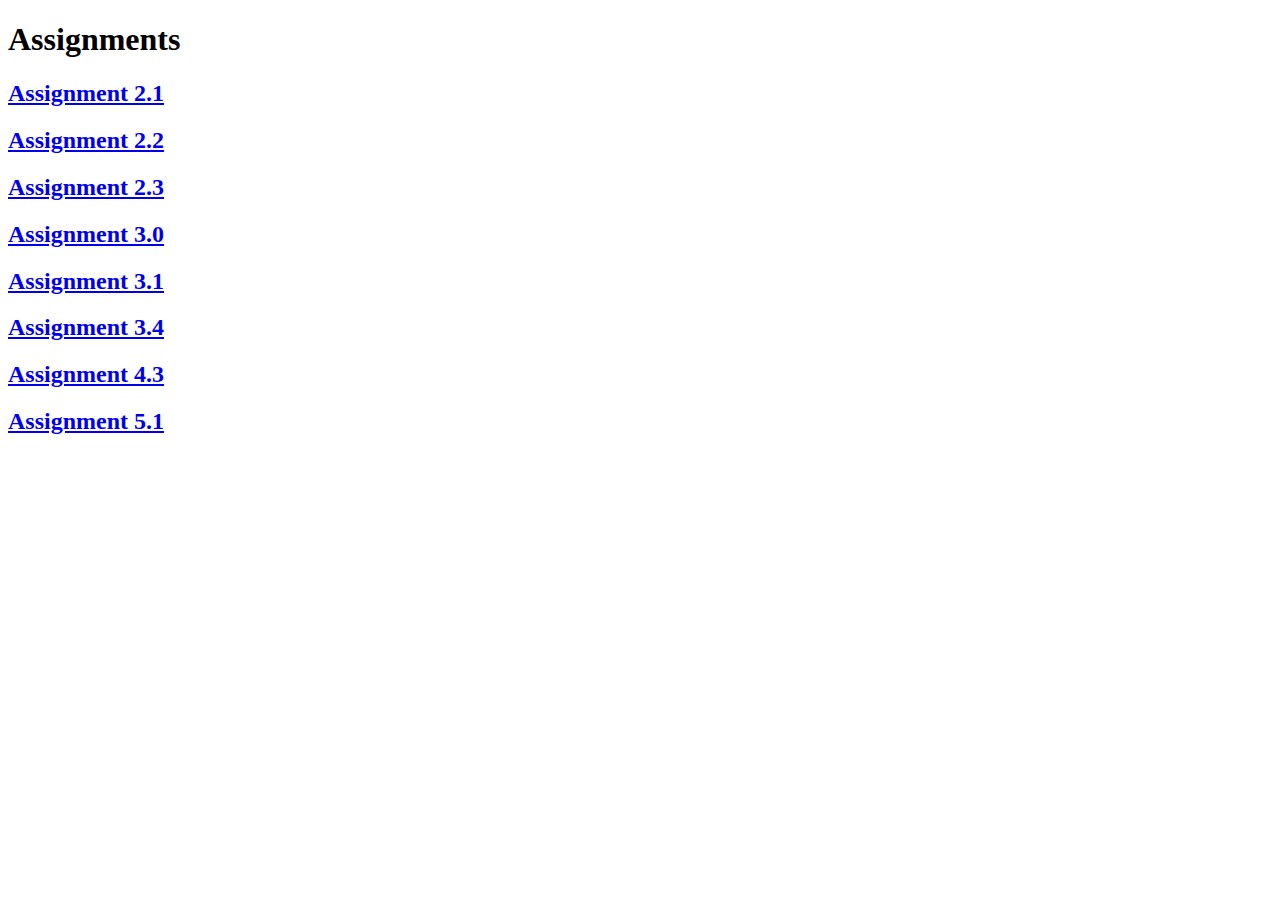
==== index.html @ 7acf03f6 "Update index.html" ====
<!DOCTYPE html>
<html lang="en">
<head>
    <meta charset="UTF-8">
    <meta name="viewport" content="width=device-width, initial-scale=1.0">
    <title>WebDevBootcamp</title>
</head>
<body>
    <h1>Assignments</h1>
    <h2><a href="/2.1+Heading+Element/2.1 Heading Element/index.html">Assignment 2.1</a></h2>
    <h2><a href="/2.2+Paragraph+Element/2.2 Paragraph Element/index.html">Assignment 2.2</a></h2>
    <h2><a href="/2.3+Void+Elements/2.3 Void Elements/index.html">Assignment 2.3</a></h2>
    <h2><a href="/3.0+List+Elements/3.0 List Elements/index.html">Assignment 3.0</a></h2>
    <h2><a href="/3.1+Nesting+and+Indentation/3.1 Nesting and Indentation/index.html">Assignment 3.1</a></h2>
    <h2><a href="/3.4+Birthday+Invite+Project/3.4 Birthday Invite Project/index.html">Assignment 3.4</a></h2>
    <h2><a href="/4.3+HTML+Portfolio+Project/4.3 HTML Porfolio Project/index.html">Assignment 4.3</a></h2>
    <h2><a href="/5.1+Adding+CSS/5.1 Adding CSS/index.html">Assignment 5.1</a></h2>
    
</body>
</html>
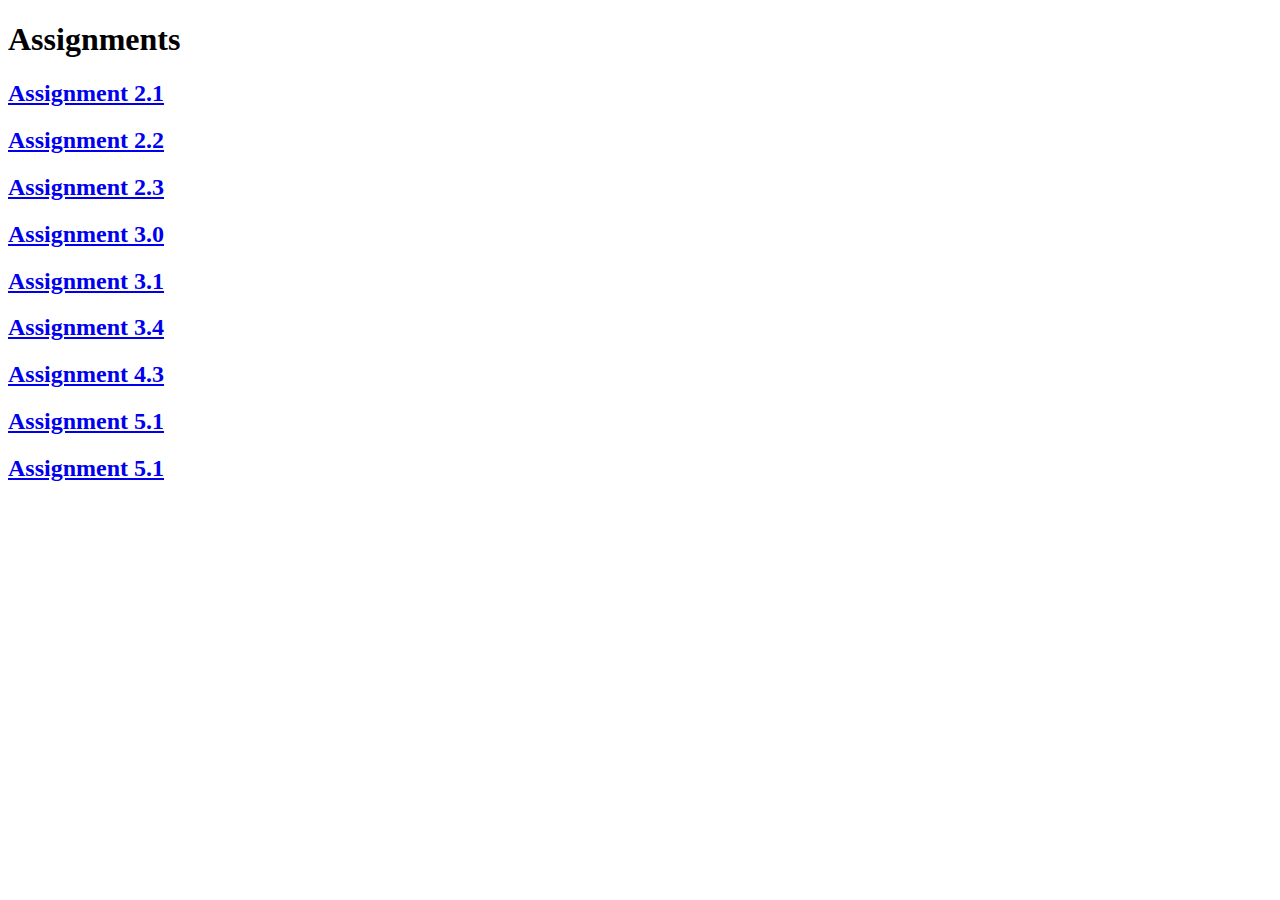
==== commit 5752b091: "Update index.html" ====
--- a/index.html
+++ b/index.html
@@ -15,6 +15,7 @@
     <h2><a href="/3.4+Birthday+Invite+Project/3.4 Birthday Invite Project/index.html">Assignment 3.4</a></h2>
     <h2><a href="/4.3+HTML+Portfolio+Project/4.3 HTML Porfolio Project/index.html">Assignment 4.3</a></h2>
     <h2><a href="/5.1+Adding+CSS/5.1 Adding CSS/index.html">Assignment 5.1</a></h2>
-    
+    <h2><a href="/5.3+CSS+Selectors/5.3 CSS Selectors/index.html">Assignment 5.1</a></h2>
+    <h2><a href="/5.4+Color+Vocab+Project/index.html"></a></h2>
 </body>
 </html>
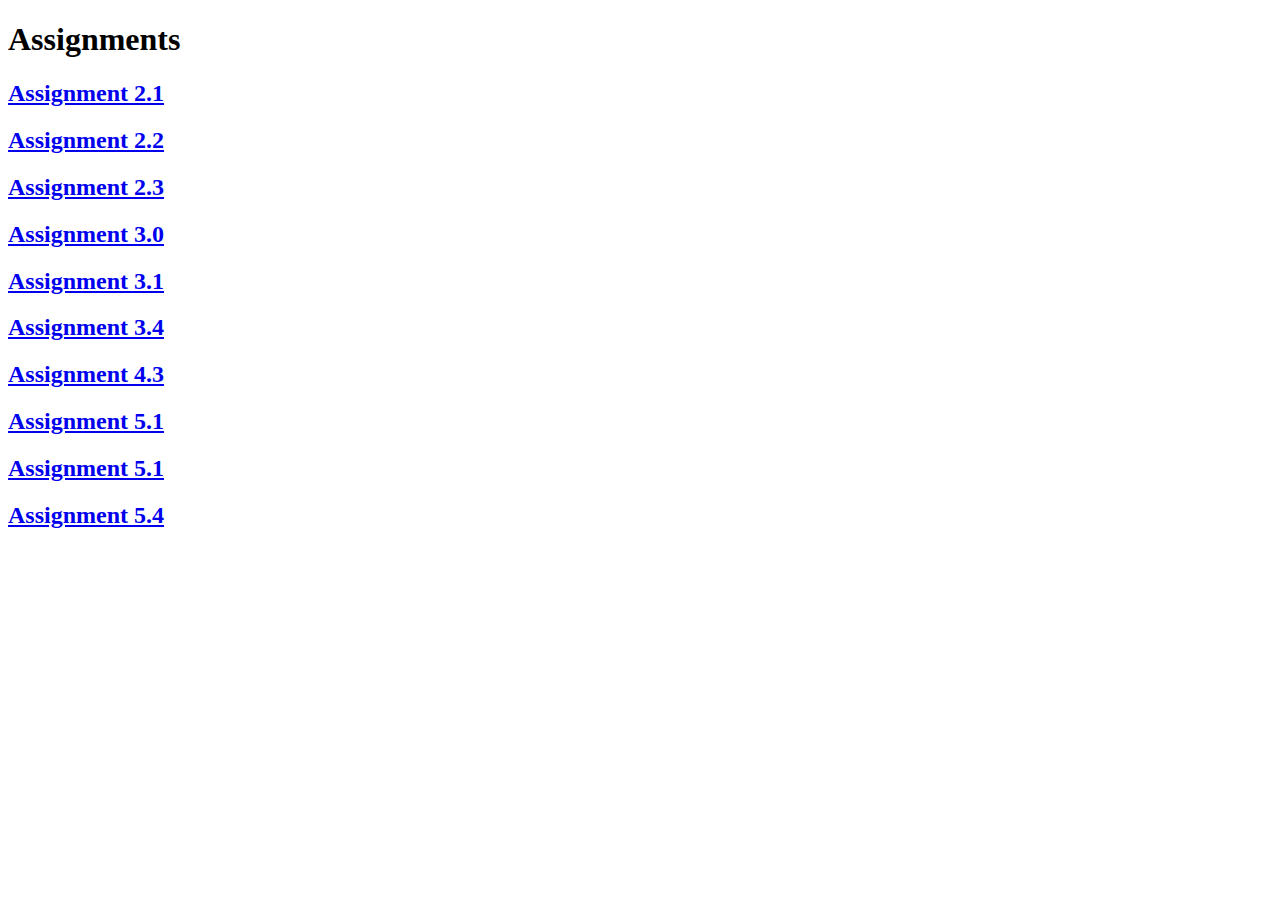
==== commit 24cfb47f: "Update index.html" ====
--- a/index.html
+++ b/index.html
@@ -16,6 +16,6 @@
     <h2><a href="/4.3+HTML+Portfolio+Project/4.3 HTML Porfolio Project/index.html">Assignment 4.3</a></h2>
     <h2><a href="/5.1+Adding+CSS/5.1 Adding CSS/index.html">Assignment 5.1</a></h2>
     <h2><a href="/5.3+CSS+Selectors/5.3 CSS Selectors/index.html">Assignment 5.1</a></h2>
-    <h2><a href="/5.4+Color+Vocab+Project/index.html"></a></h2>
+    <h2><a href="/5.4+Color+Vocab+Project/index.html">Assignment 5.4</a></h2>
 </body>
 </html>
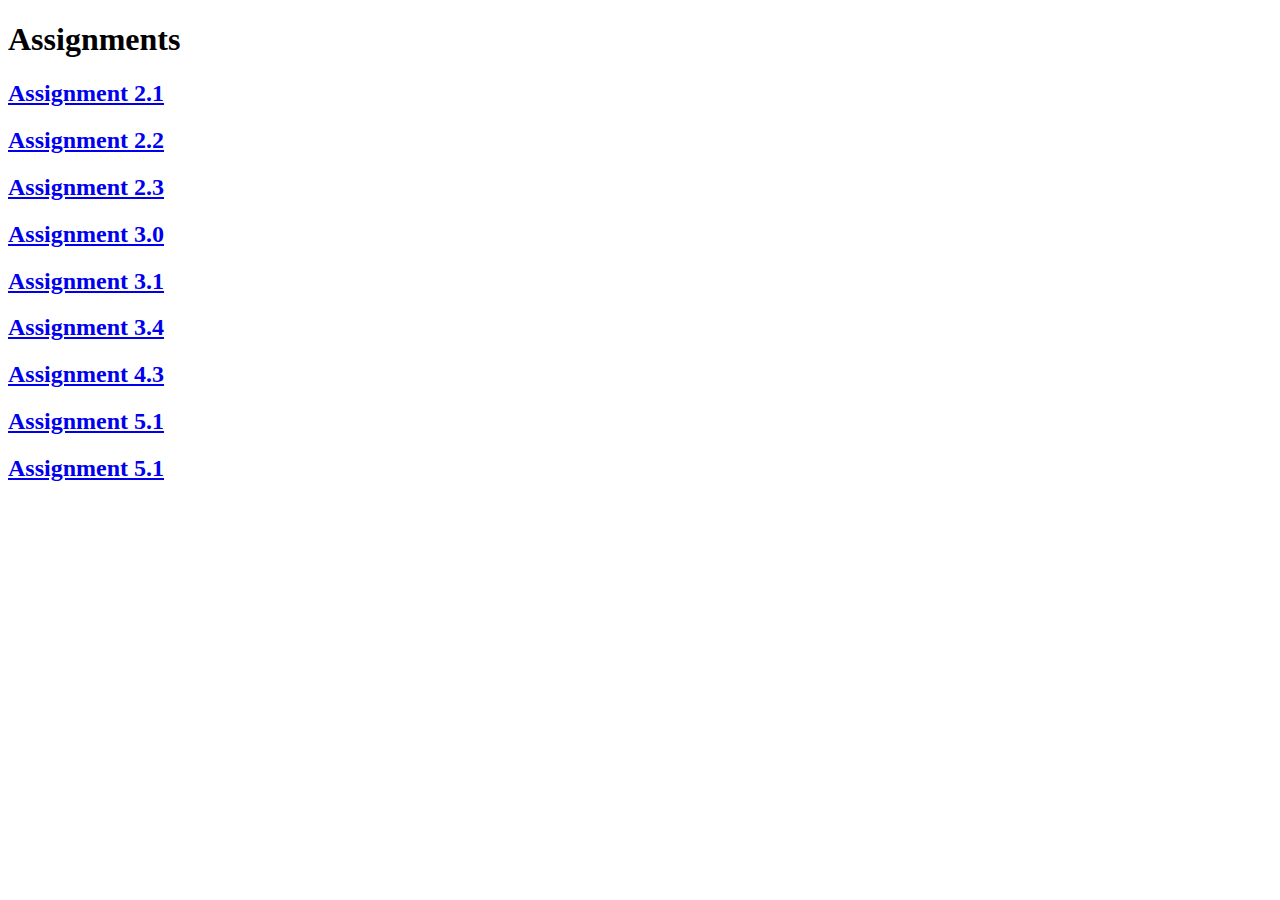
==== commit 7afe9ca9: "Update index.html" ====
--- a/index.html
+++ b/index.html
@@ -7,15 +7,15 @@
 </head>
 <body>
     <h1>Assignments</h1>
-    <h2><a href="/2.1+Heading+Element/2.1 Heading Element/index.html">Assignment 2.1</a></h2>
-    <h2><a href="/2.2+Paragraph+Element/2.2 Paragraph Element/index.html">Assignment 2.2</a></h2>
-    <h2><a href="/2.3+Void+Elements/2.3 Void Elements/index.html">Assignment 2.3</a></h2>
-    <h2><a href="/3.0+List+Elements/3.0 List Elements/index.html">Assignment 3.0</a></h2>
-    <h2><a href="/3.1+Nesting+and+Indentation/3.1 Nesting and Indentation/index.html">Assignment 3.1</a></h2>
-    <h2><a href="/3.4+Birthday+Invite+Project/3.4 Birthday Invite Project/index.html">Assignment 3.4</a></h2>
-    <h2><a href="/4.3+HTML+Portfolio+Project/4.3 HTML Porfolio Project/index.html">Assignment 4.3</a></h2>
-    <h2><a href="/5.1+Adding+CSS/5.1 Adding CSS/index.html">Assignment 5.1</a></h2>
-    <h2><a href="/5.3+CSS+Selectors/5.3 CSS Selectors/index.html">Assignment 5.1</a></h2>
-    <h2><a href="/5.4+Color+Vocab+Project/index.html">Assignment 5.4</a></h2>
+    <h2><a href="/WebDevBootcamp/2.1+Heading+Element/2.1 Heading Element/index.html">Assignment 2.1</a></h2>
+    <h2><a href="/WebDevBootcamp/2.2+Paragraph+Element/2.2 Paragraph Element/index.html">Assignment 2.2</a></h2>
+    <h2><a href="/WebDevBootcamp/2.3+Void+Elements/2.3 Void Elements/index.html">Assignment 2.3</a></h2>
+    <h2><a href="/WebDevBootcamp/3.0+List+Elements/3.0 List Elements/index.html">Assignment 3.0</a></h2>
+    <h2><a href="/WebDevBootcamp/3.1+Nesting+and+Indentation/3.1 Nesting and Indentation/index.html">Assignment 3.1</a></h2>
+    <h2><a href="/WebDevBootcamp/3.4+Birthday+Invite+Project/3.4 Birthday Invite Project/index.html">Assignment 3.4</a></h2>
+    <h2><a href="/WebDevBootcamp/4.3+HTML+Portfolio+Project/4.3 HTML Porfolio Project/index.html">Assignment 4.3</a></h2>
+    <h2><a href="/WebDevBootcamp/5.1+Adding+CSS/5.1 Adding CSS/index.html">Assignment 5.1</a></h2>
+    <h2><a href="/WebDevBootcamp/5.3+CSS+Selectors/5.3 CSS Selectors/index.html">Assignment 5.1</a></h2>
+    <h2><a href="/WebDevBootcamp/5.4+Color+Vocab+Project/index.html"></a></h2>
 </body>
 </html>
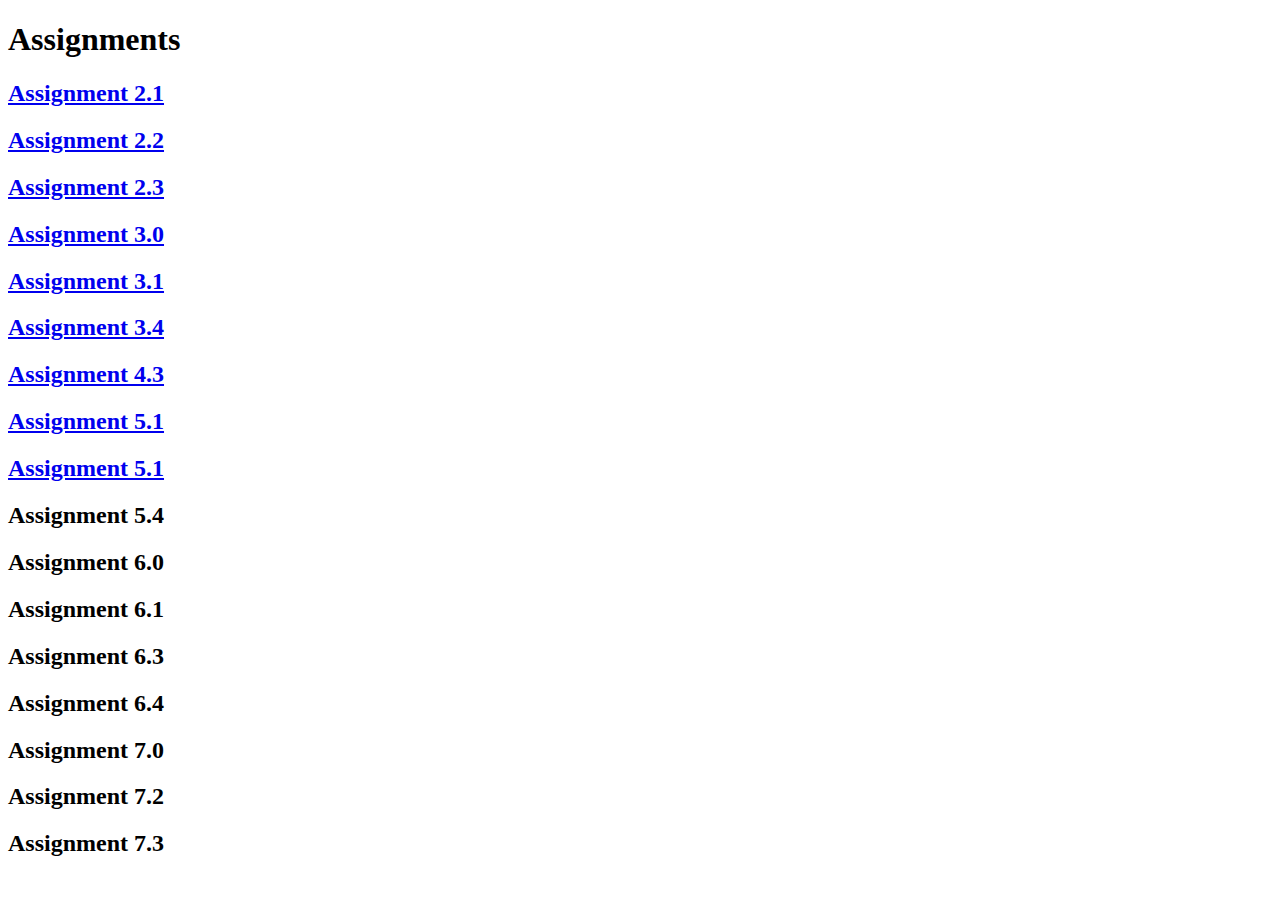
==== commit c91afe1a: "Update index.html" ====
--- a/index.html
+++ b/index.html
@@ -7,7 +7,7 @@
 </head>
 <body>
     <h1>Assignments</h1>
-    <h2><a href="/WebDevBootcamp/2.1+Heading+Element/2.1 Heading Element/index.html">Assignment 2.1</a></h2>
+    <h2><a href="2.1+Heading+Element/2.1 Heading Element/index.html">Assignment 2.1</a></h2>
     <h2><a href="/WebDevBootcamp/2.2+Paragraph+Element/2.2 Paragraph Element/index.html">Assignment 2.2</a></h2>
     <h2><a href="/WebDevBootcamp/2.3+Void+Elements/2.3 Void Elements/index.html">Assignment 2.3</a></h2>
     <h2><a href="/WebDevBootcamp/3.0+List+Elements/3.0 List Elements/index.html">Assignment 3.0</a></h2>
@@ -16,6 +16,13 @@
     <h2><a href="/WebDevBootcamp/4.3+HTML+Portfolio+Project/4.3 HTML Porfolio Project/index.html">Assignment 4.3</a></h2>
     <h2><a href="/WebDevBootcamp/5.1+Adding+CSS/5.1 Adding CSS/index.html">Assignment 5.1</a></h2>
     <h2><a href="/WebDevBootcamp/5.3+CSS+Selectors/5.3 CSS Selectors/index.html">Assignment 5.1</a></h2>
-    <h2><a href="/WebDevBootcamp/5.4+Color+Vocab+Project/index.html"></a></h2>
+    <h2><a href="/WebDevBootcamp/5.4+Color+Vocab+Project/index.html"></a>Assignment 5.4</h2>
+    <h2><a href="/WebDevBootcamp/6.0+CSS+Colors/6.0 CSS Colors/index.html"></a>Assignment 6.0</h2>
+    <h2><a href="/WebDevBootcamp/6.1+Font+Properties/index.html"></a>Assignment 6.1</h2>
+    <h2><a href="/WebDevBootcamp/6.3+CSS+Box+Model/6.3 CSS Box Model/index.html"></a>Assignment 6.3</h2>
+    <h2><a href="/WebDevBootcamp/6.4+Motivation+Meme+Project/6.4 Motivation Meme Project/index.html"></a>Assignment 6.4</h2>
+    <h2><a href="/WebDevBootcamp/7.0+CSS+Cascade/index.html"></a>Assignment 7.0</h2>
+    <h2><a href="/WebDevBootcamp/7.2+CSS+Positioning/7.2 CSS Positioning/index.html"></a>Assignment 7.2</h2>
+    <h2><a href="/WebDevBootcamp/7.3+Flag+Project/7.3 CSS Flag Project/index.html"></a>Assignment 7.3</h2>
 </body>
 </html>
